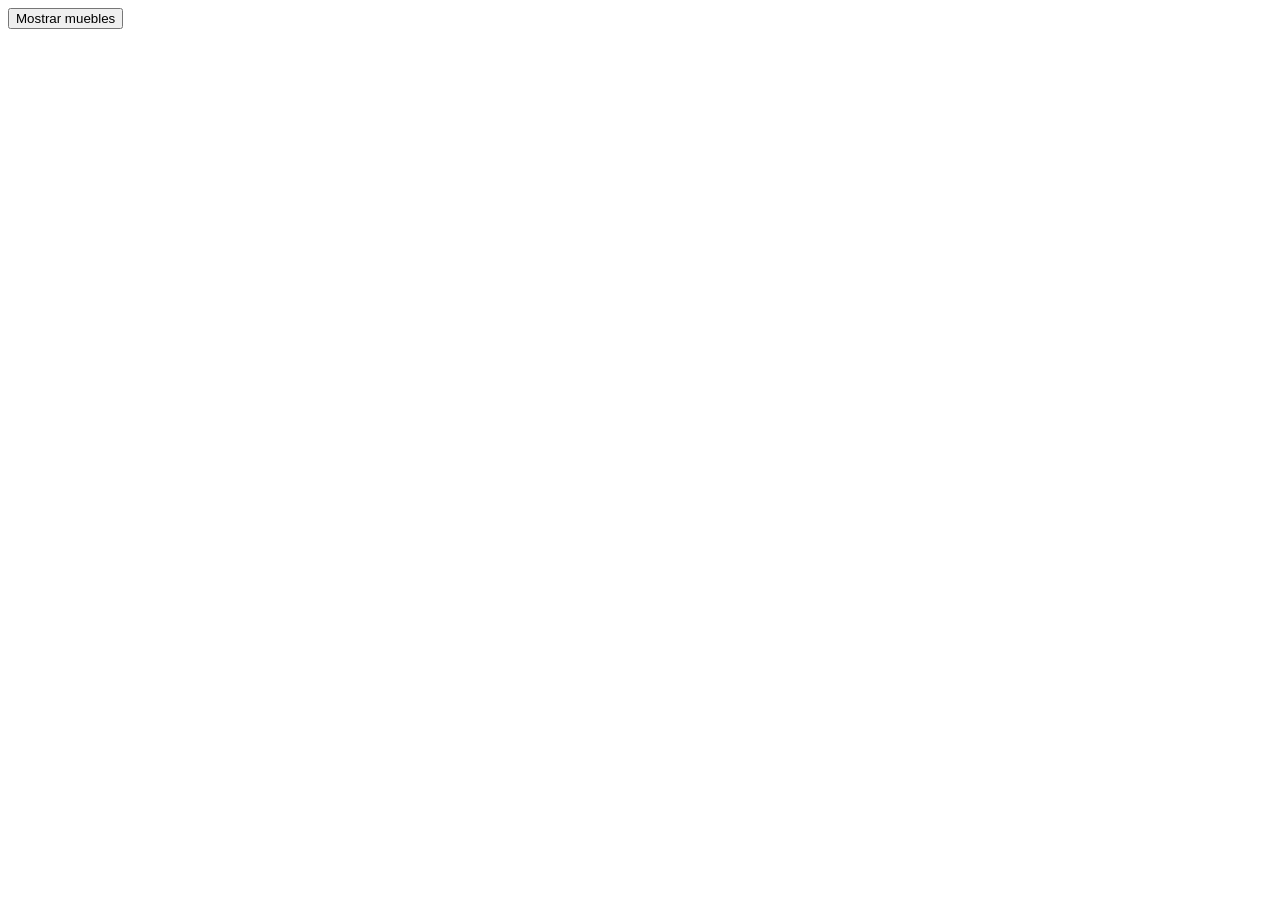
==== practica-dom.html @ 40bb7380 "Guia 9B: fundamentos de JavaScript" ====
<!DOCTYPE html>
<html lang="es">
<head>
    <meta charset="UTF-8">
    <meta name="viewport" content="width=device-width, initial-scale=1.0">
    <title>Práctica de muebles</title>
</head>
<body>

    <button id="mostrar-muebles">Mostrar muebles</button>
<ul id="lista"></ul>

<script>
  const muebles = [
  "Ropero de melamina",
  "Escritorio",
  "Centro de TV",
  "Mesa de noche"
];

const boton = document.querySelector("#mostrar-muebles");
const lista = document.querySelector("#lista");

boton.addEventListener("click", () => {
 const elementos = muebles.map((nombre) => `<li>${nombre}</li>`);
lista.innerHTML = elementos.join("");
});
</script>
</body>
</html>
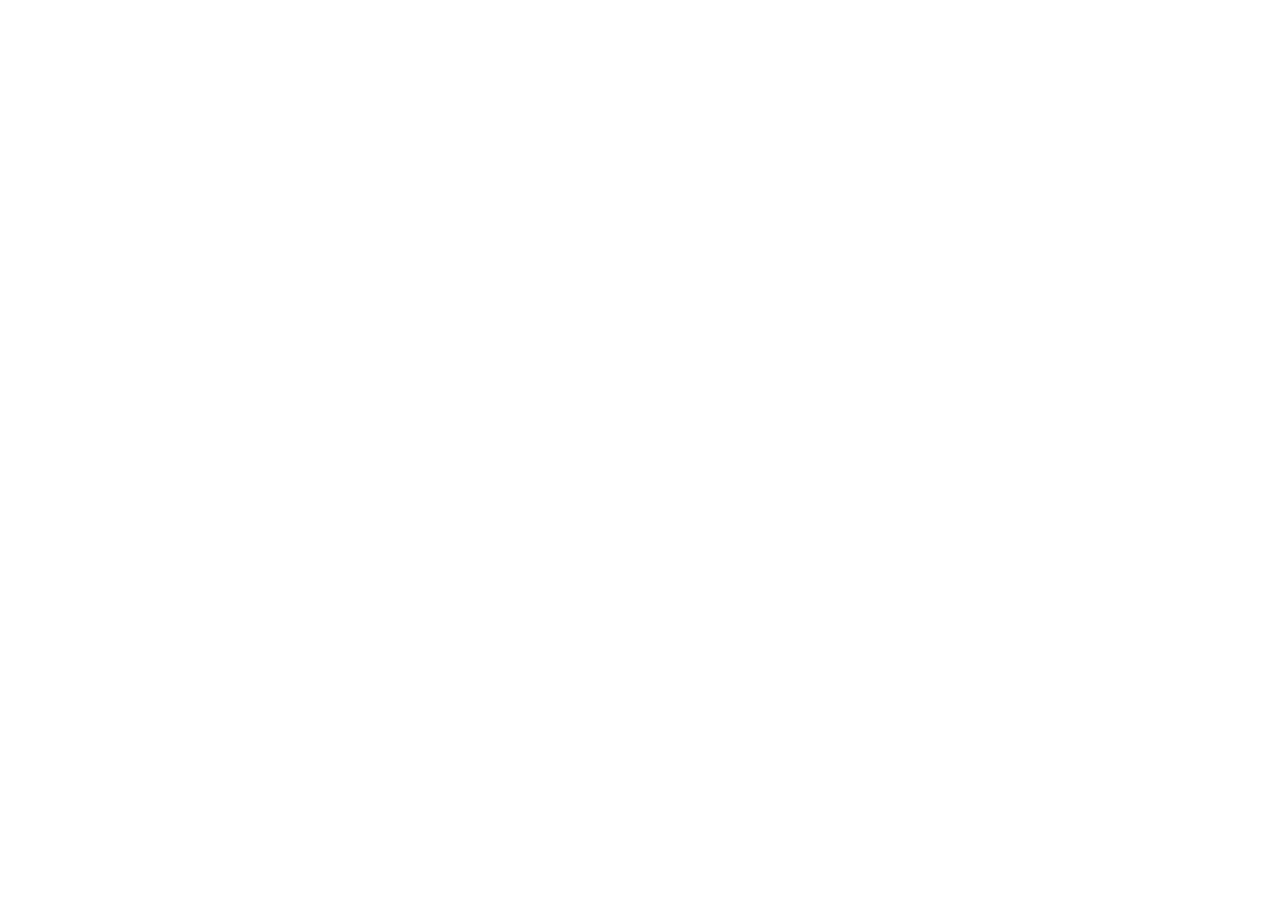
==== commit 996dded1: "Guia 10: primera conexion a Supabase desde JavaScript" ====
--- a/practica-dom.html
+++ b/practica-dom.html
@@ -1,4 +1,4 @@
-<!DOCTYPE html>
+<!-- <!DOCTYPE html>
 <html lang="es">
 <head>
     <meta charset="UTF-8">
@@ -27,5 +27,5 @@
 });
 </script>
 </body>
-</html>
+</html> -->
 
